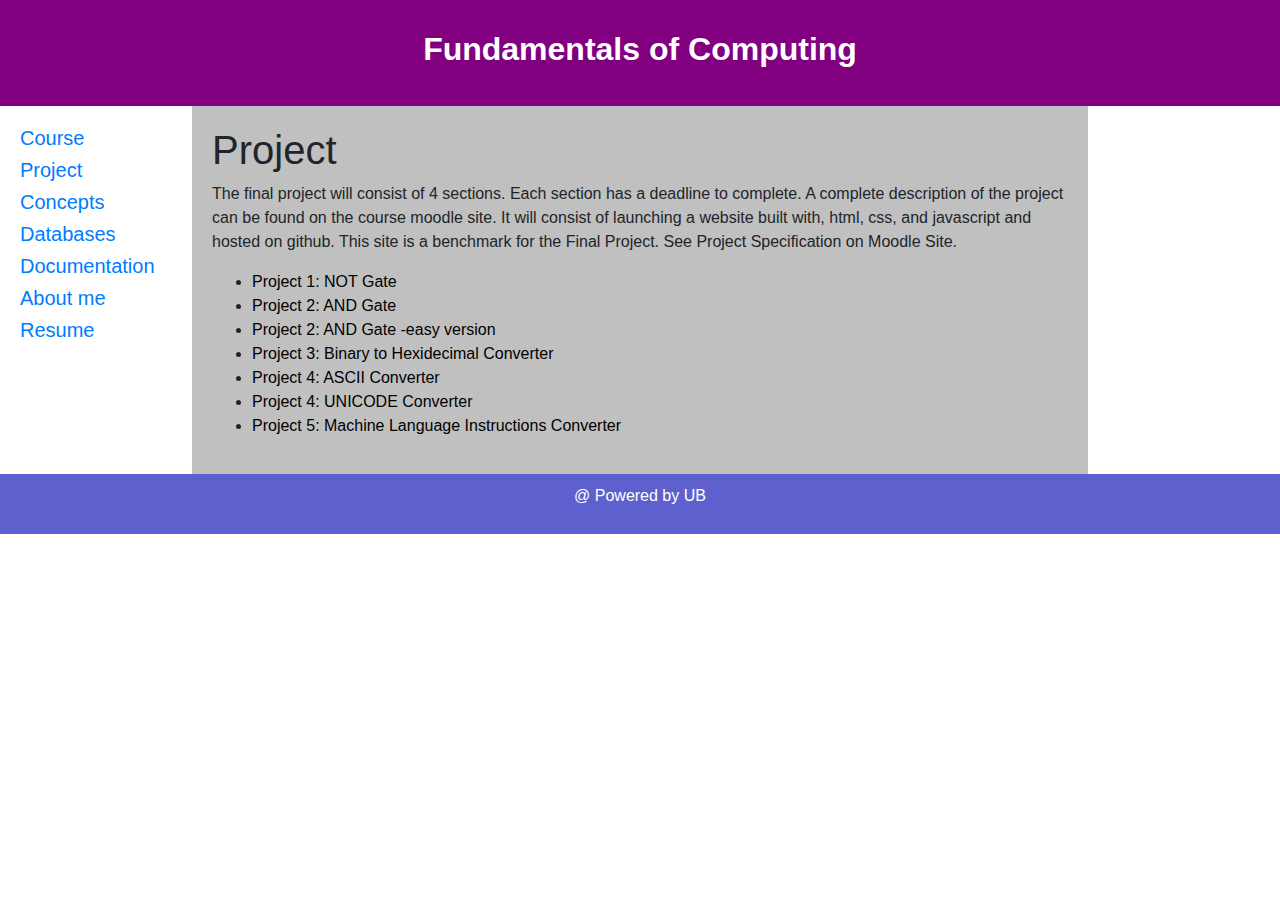
==== My resume/project.html @ 4b5c44da "Add files via upload" ====
<!DOCTYPE html>
<html>
<head>
<title>FoC</title>
<link rel="stylesheet" type="text/css" href="style.css">
<link rel="stylesheet" href="https://maxcdn.bootstrapcdn.com/bootstrap/4.0.0/css/bootstrap.min.css" integrity="sha384-Gn5384xqQ1aoWXA+058RXPxPg6fy4IWvTNh0E263XmFcJlSAwiGgFAW/dAiS6JXm" crossorigin="anonymous">
<meta charset="utf-8">
<meta name="viewport" content="width=device-width, initial-scale=1">

</head>
<body>

<header>
  <h2><b>Fundamentals of Computing</b></h2>
</header>

<section>
  <nav>
    <ul>
      <li><h5><a href="index.html">Course</a></h5></li>
      <li><h5><a href="project.html">Project</a></h5></li>
	  <li><h5><a href="concepts.html">Concepts</a></h5></li>
	  <li><h5><a href="database.html">Databases</a></h5></li>
	  <li><h5><a href="documentation.html">Documentation</a></h5></li>
      <li><h5><a href="aboutme.html">About me</a></h5></li>
      <li><h5><a href="resume.html">Resume</a></h5></li>
    </ul>
  </nav>
  
  <article>
    <h1>Project</h1>
    <p>The final project will consist of 4 sections. Each section has a deadline to complete. A complete description of the project can be found on the course moodle site. It will consist of launching a website built with, html, css, and javascript and hosted on github. This site is a benchmark for the Final Project. See
Project Specification on Moodle Site.</p>

<ul>
  <li><a href="notgate.html" style="color:black">Project 1: NOT Gate</a></h3></li>
  <li><a href="andgate.html" style="color:black">Project 2: AND Gate</a></h3></li>
  <li><a href="easyand.html" style="color:black">Project 2: AND Gate -easy version</a></h3></li>
  <li><a href="binarytohex.html" style="color:black">Project 3: Binary to Hexidecimal Converter</a></h3></li>
  <li><a href="ascii.html" style="color:black">Project 4: ASCII Converter</a></h3></li>
  <li><a href="unicode.html" style="color:black">Project 4: UNICODE Converter</a></h3></li>
  <li><a href="MLinstructions.html" style="color:black">Project 5: Machine Language Instructions Converter</a></h3></li>
</ul>  


  </article>  
</section>



<footer>
  <p>@ Powered by UB</p>
</footer>

</body>
</html>
---- My resume/style.css ----
* {
  box-sizing: border-box;
}

body {
  font-family: Arial, Helvetica, sans-serif;
}

/* Style the header */
header {
  background-color: #800080;
  padding: 30px;
  text-align: center;
  font-size: 35px;
  color: white;
}

/* Create two columns/boxes that floats next to each other */
nav {
  float: left;
  width: 15%;
  /*height: 300px;  only for demonstration, should be removed */
  background: #ffff;
 padding: 20px;
}

/* Style the list inside the menu */
nav ul {
  list-style-type: none;
  padding: 0;
}

article {
  float: left;
  padding: 20px;
  width: 70%;
  background-color: #c0c0c0;
  /* height: 300px;  only for demonstration, should be removed */
}

/* Clear floats after the columns */
section:after {
  content: "";
  display: table;
  clear: both;
}

/* Style the footer */
footer {
  background-color: #5E60CE;
  padding: 10px;
  text-align: center;
  color: white;
}

/* Responsive layout - makes the two columns/boxes stack on top of each other instead of next to each other, on small screens */
@media (max-width: 600px) {
  nav, article {
    width: 100%;
    height: auto;
  }
}
* {
  box-sizing: border-box;
}

/* Create two equal columns that floats next to each other */
.column {
  float: left;
  width: 50%;
  padding: 10px;

}

/* Clear floats after the columns */
.row:after {
  content: "";
  display: table;
  clear: both;
}
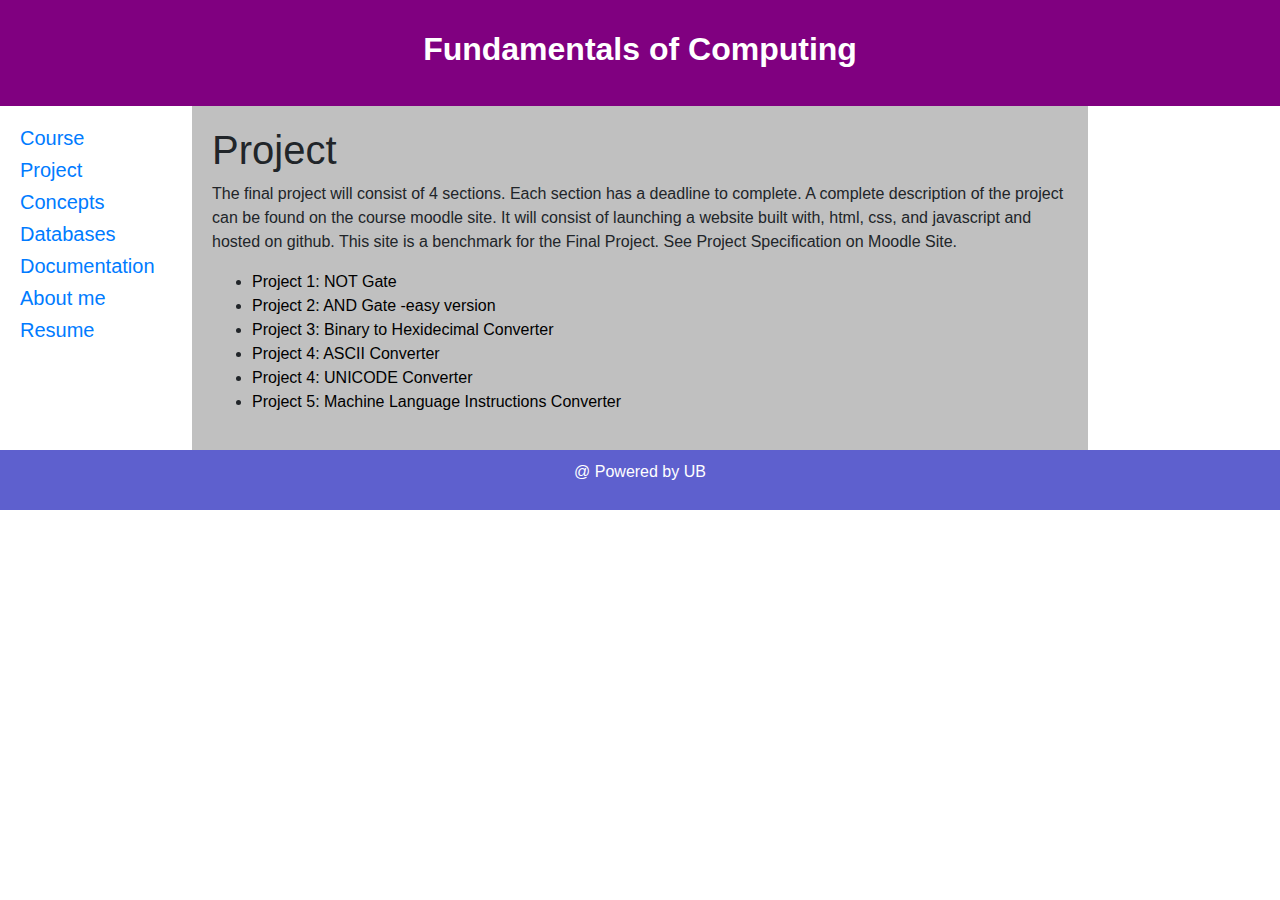
==== commit 49629c95: "Update project.html" ====
--- a/My resume/project.html
+++ b/My resume/project.html
@@ -34,7 +34,6 @@
 
 <ul>
   <li><a href="notgate.html" style="color:black">Project 1: NOT Gate</a></h3></li>
-  <li><a href="andgate.html" style="color:black">Project 2: AND Gate</a></h3></li>
   <li><a href="easyand.html" style="color:black">Project 2: AND Gate -easy version</a></h3></li>
   <li><a href="binarytohex.html" style="color:black">Project 3: Binary to Hexidecimal Converter</a></h3></li>
   <li><a href="ascii.html" style="color:black">Project 4: ASCII Converter</a></h3></li>
